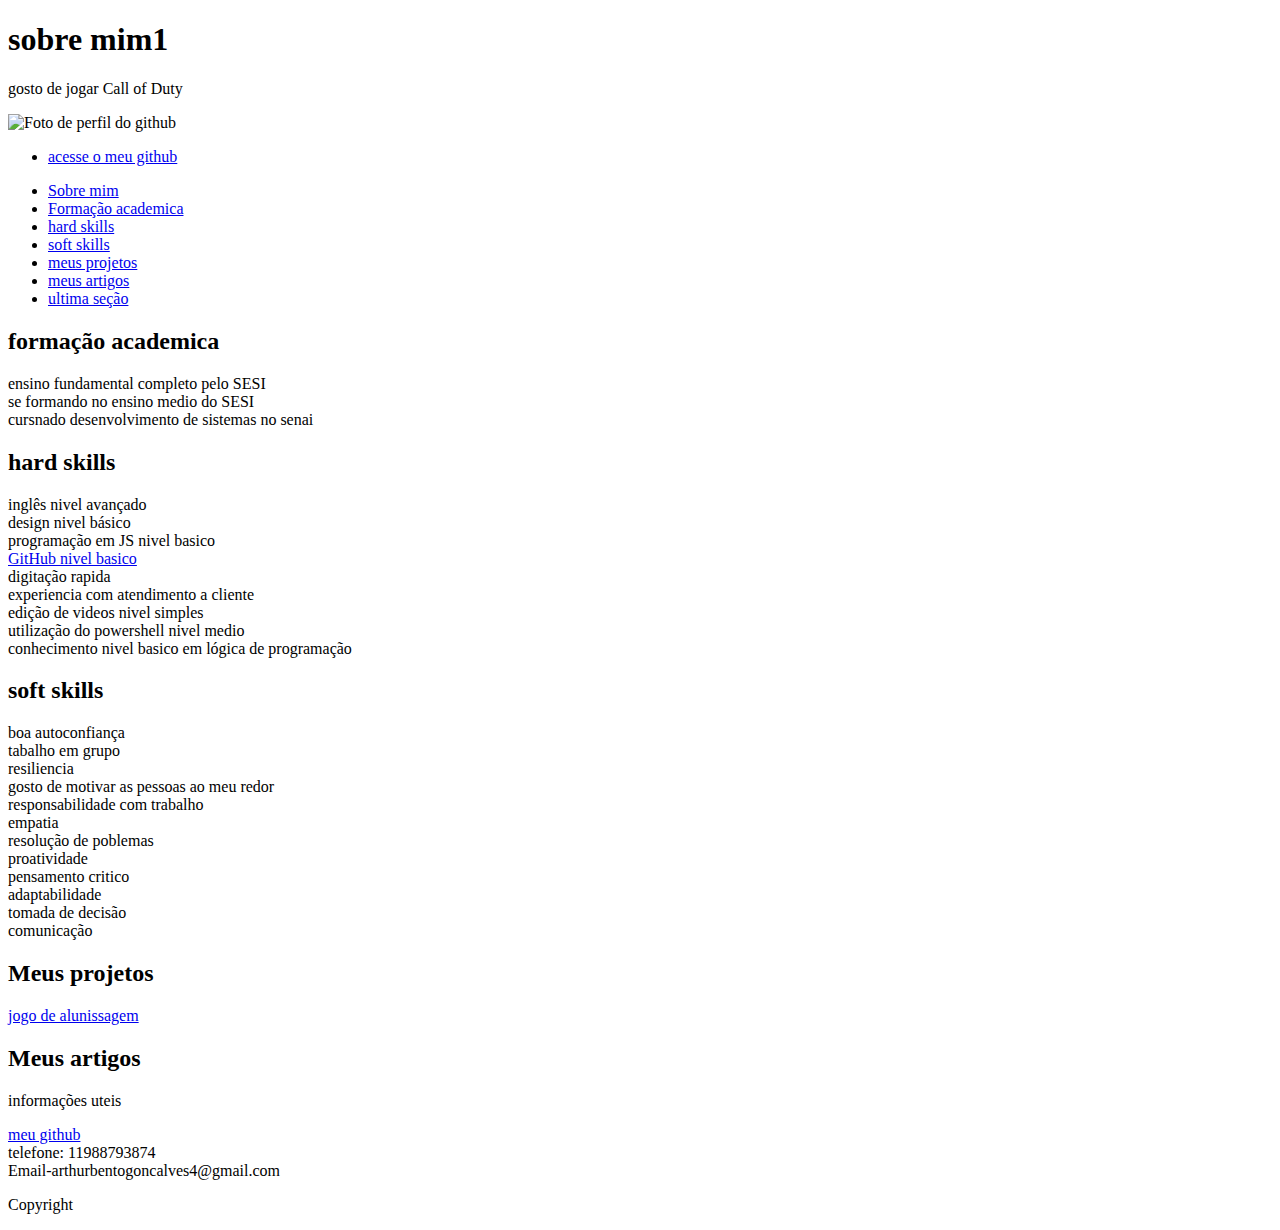
==== index.html @ 9a544e51 "sobreMim" ====
<!DOCTYPE html>
<html lang="pt-br">
<head>
    <meta charset="utf-8">
    <meta name="viewport" content=" "width=device-width, initial-scale="1.0">
    <title hidden>sobre mim</title>
    <!-- META INFORMAÇÕES SOBRE A PAGINA -->
</head>
<!-- HTML NÃO TEM PESCOÇO --> 
<body>
    <h1>sobre mim1</h1>
    <!--code injected by live server-->

    <p>gosto de jogar Call of Duty</p>

    <img src="https://avatars.githubusercontent.com/u/200938304?s=400&u=cec70767b38f5468f4c3ef053221d40366acb2fa&v=4" 
         alt="Foto de perfil do github" 
         width="200" height="200" 
         title="foto de perfil do github">

    <p>
        <a href="https://github.com/artuubento/"></a>
    </p>


    <ul>
        <li>
            <a href="https://github.com/artuubento/">acesse o meu github</a>
        </li>
    </ul>

    <header>
        <ul>
            <li><a href="#">Sobre mim</a></li>
            <li><a href="#">Formação academica</a></li>
            <li><a href="#">hard skills</a></li>
            <li><a href="#">soft skills</a></li>
            <li><a href="#">meus projetos</a></li>
            <li><a href="#">meus artigos</a></li>
            <li><a href="#">ultima seção</a></li>
        </ul>

    </header>

<section>
    <h2>formação academica</h2>
    <li>ensino fundamental completo pelo SESI</li>
    <li>se formando no ensino medio do SESI</li>
    <li>cursnado desenvolvimento de sistemas no senai</li>
</section>

<section>
    <h2>hard skills</h2>
    <li>inglês nivel avançado</li>
    <li>design nivel básico</li>
    <li>programação em JS nivel basico</li>
    <li><a href="https://github.com/artuubento/">GitHub nivel basico</li></a>
    <li>digitação rapida</li>
    <li>experiencia com atendimento a cliente</li>
    <li>edição de videos nivel simples</li>
    <li>utilização do powershell nivel medio</li>
    <li>conhecimento nivel basico em lógica de programação</li>
</section>

<section>
    <h2>soft skills</h2>
    <li>boa autoconfiança</li>
    <li>tabalho em grupo</li>
    <li>resiliencia</li>
    <li>gosto de motivar as pessoas ao meu redor</li>
    <li>responsabilidade com trabalho</li>
    <li>empatia</li>
    <li>resolução de poblemas</li>
    <li>proatividade</li>
    <li>pensamento critico</li>
    <li>adaptabilidade</li>
    <li>tomada de decisão</li>
    <li>comunicação</li>
</section>

<section>
    <h2>Meus projetos</h2>
    <li><a href="https://github.com/artuubento/">jogo de alunissagem</a> </li>
</section>

<section>
    <h2>Meus artigos</h2>
</section>

<section>
    <p>informações uteis</p>
    <li><a href="https://github.com/artuubento/">meu github</a> </li>
    <li>telefone: 11988793874</li>
    <li>Email-arthurbentogoncalves4@gmail.com</li>
    
    <p>Copyright</p>
</section>
</body>
</html>
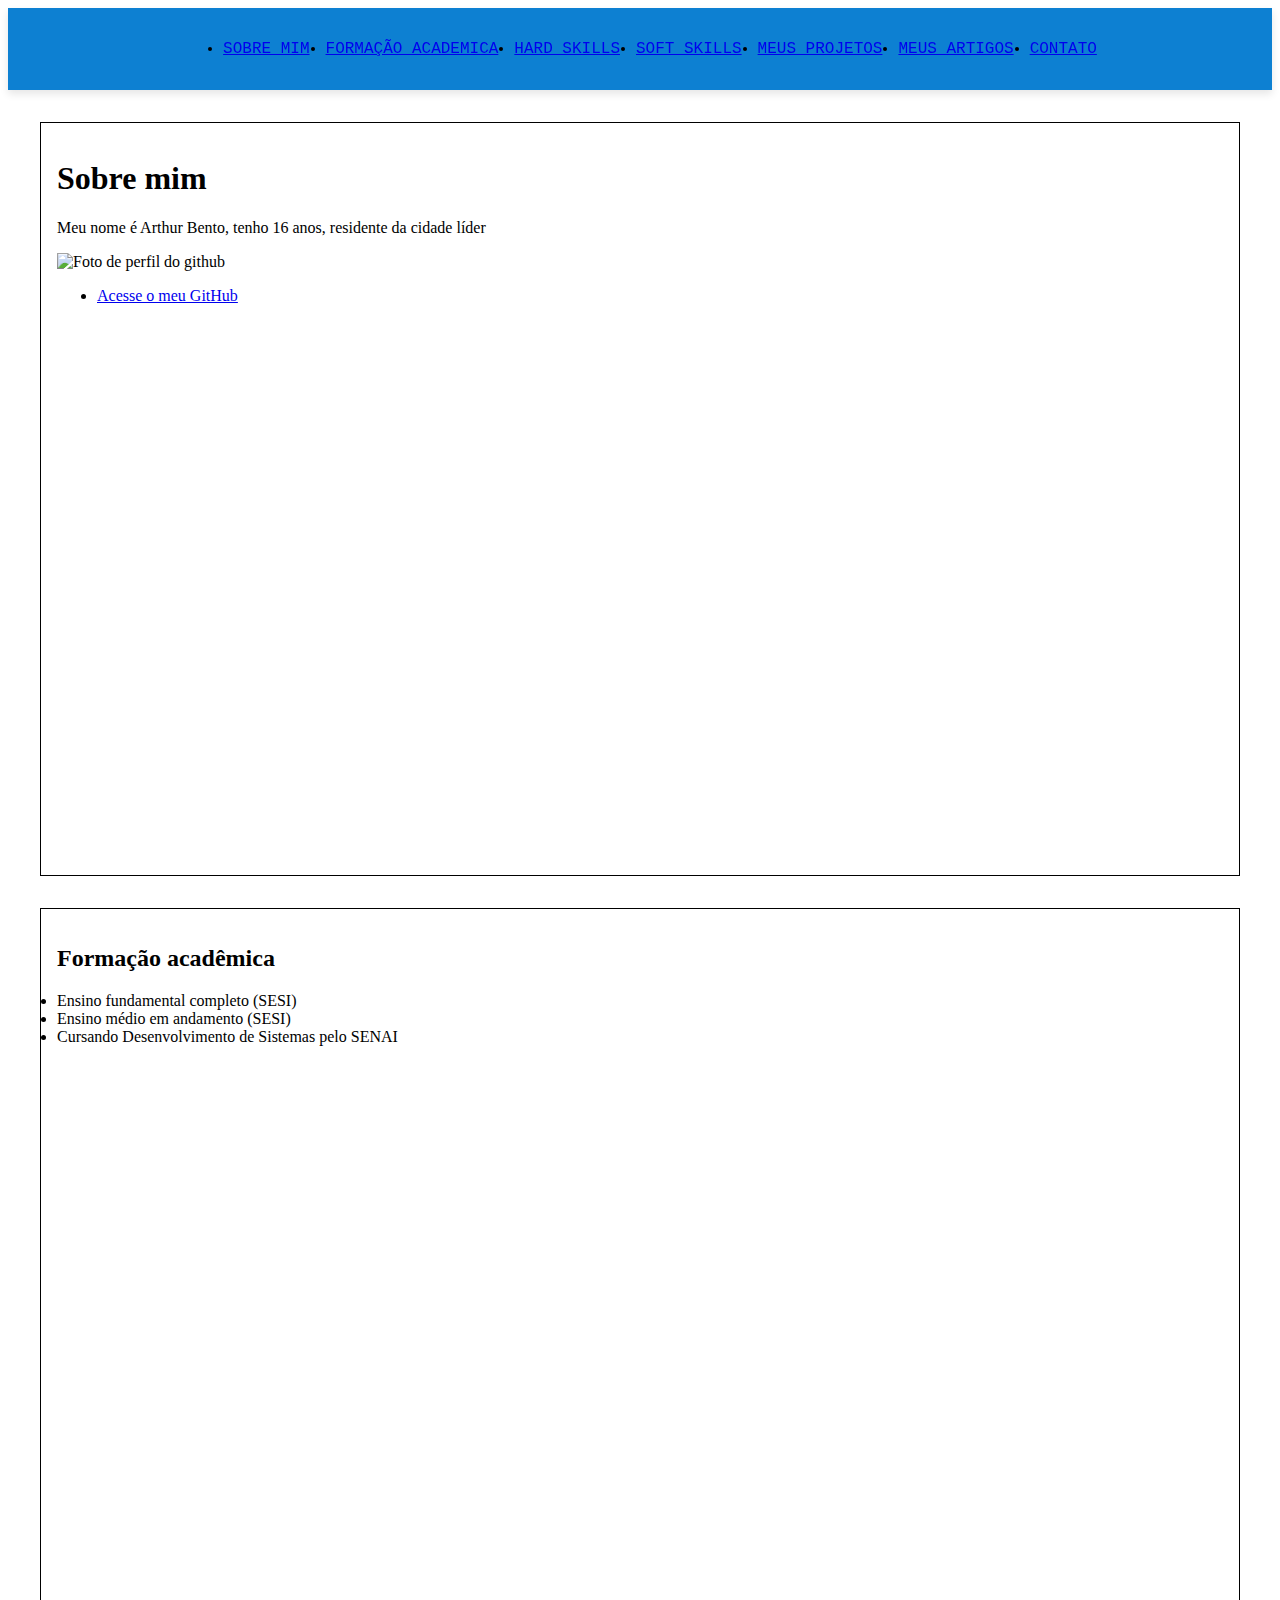
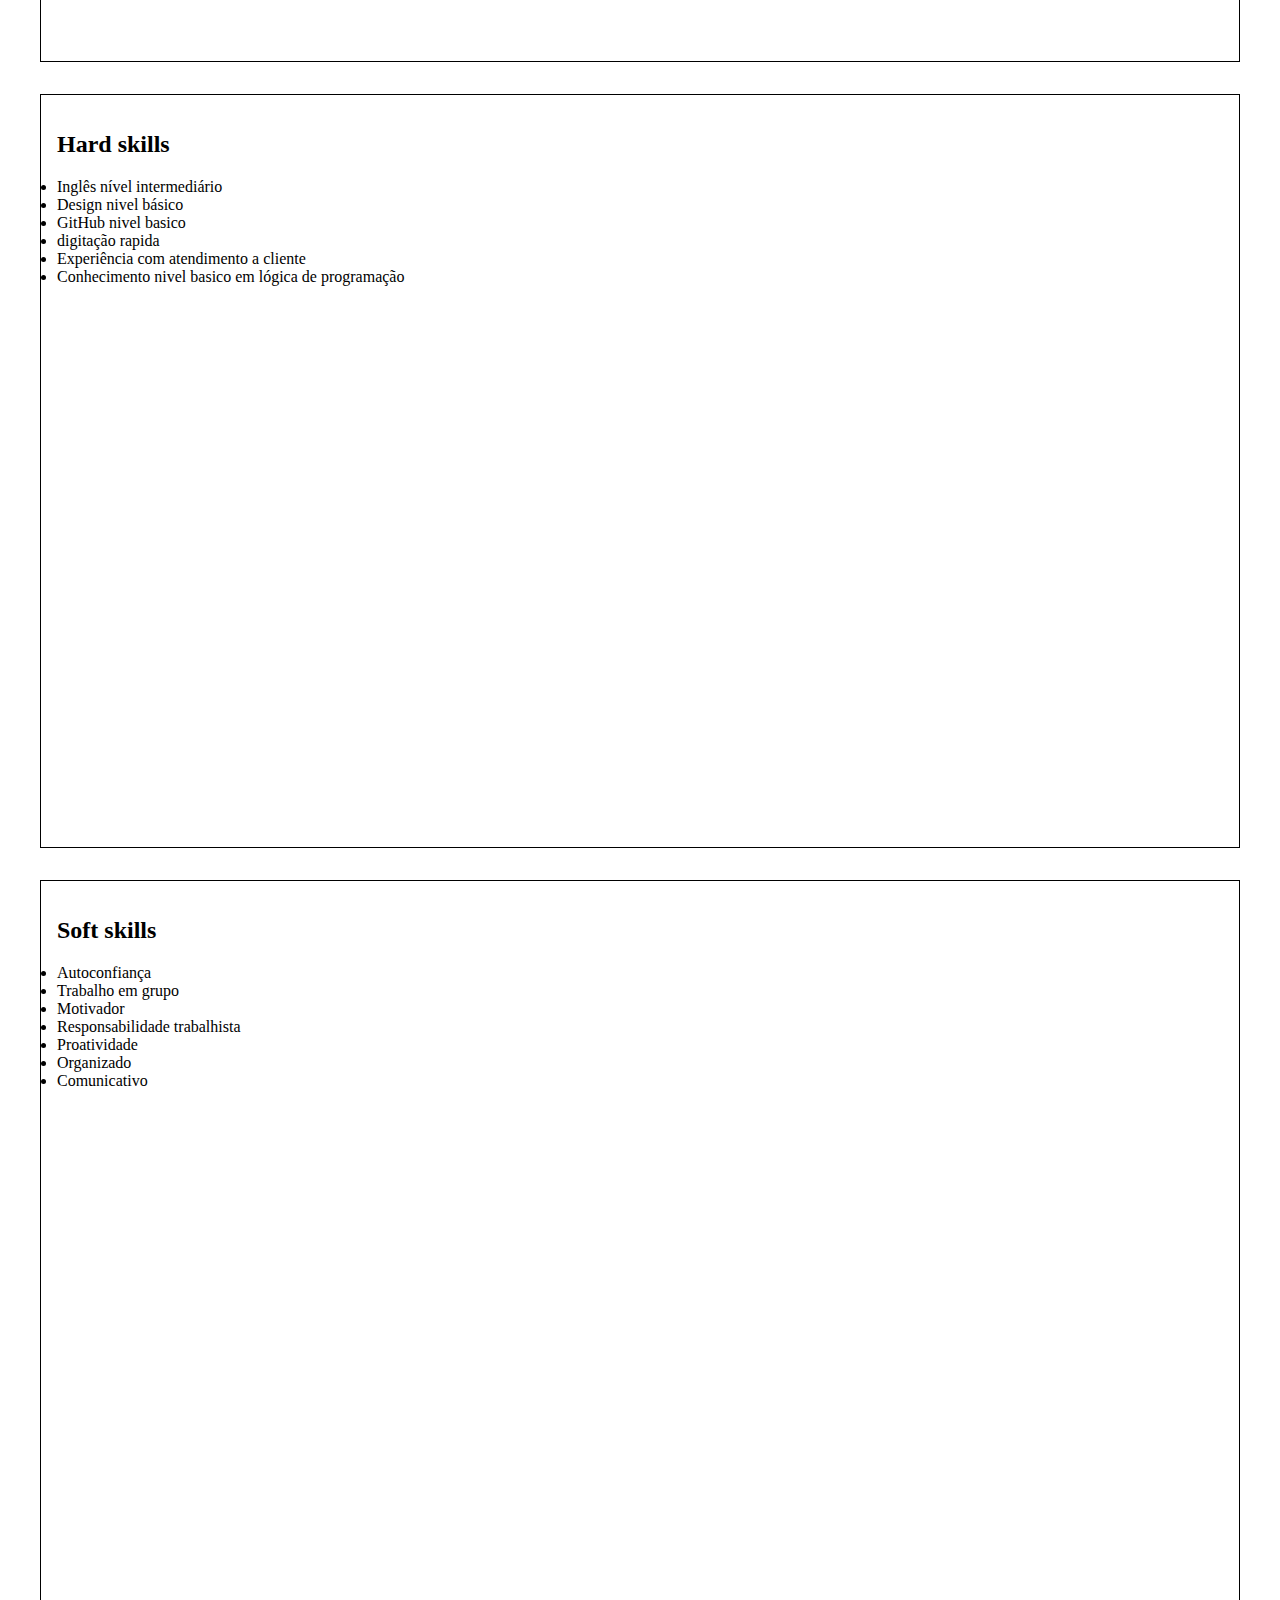
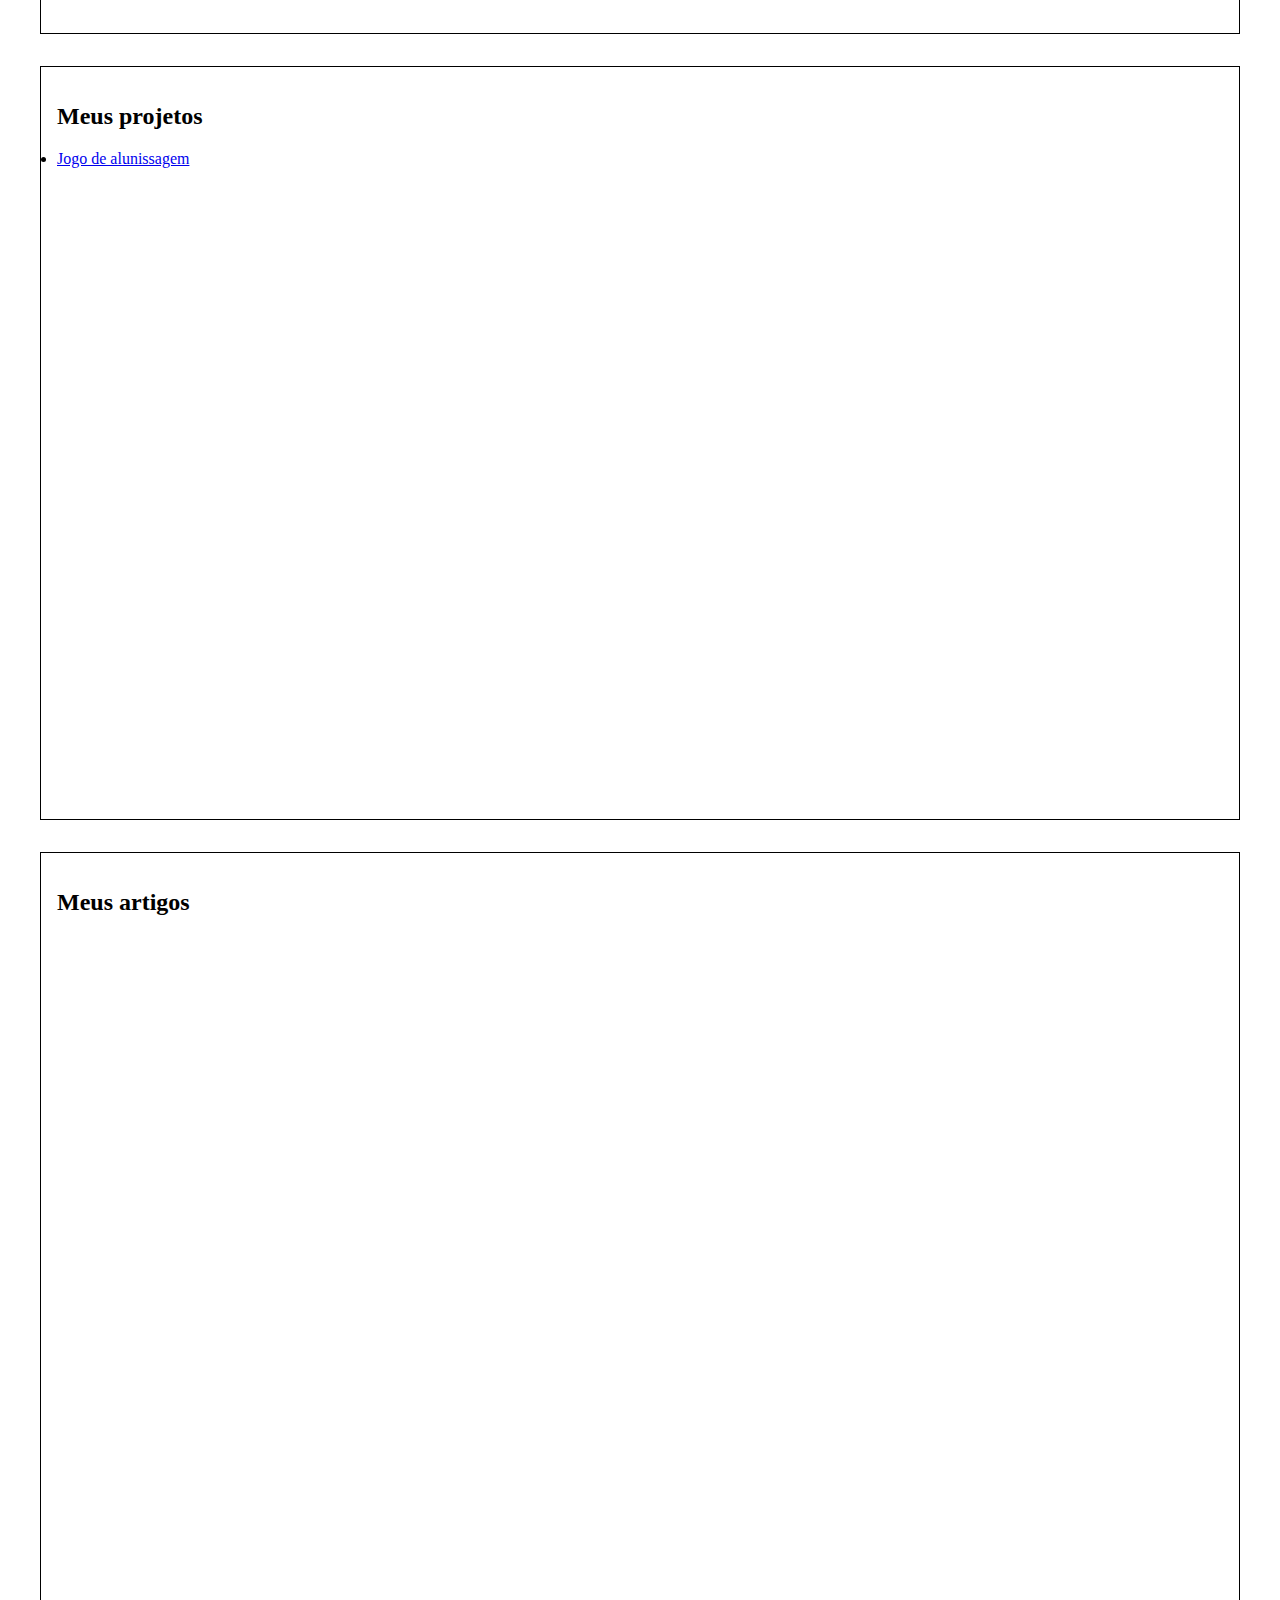
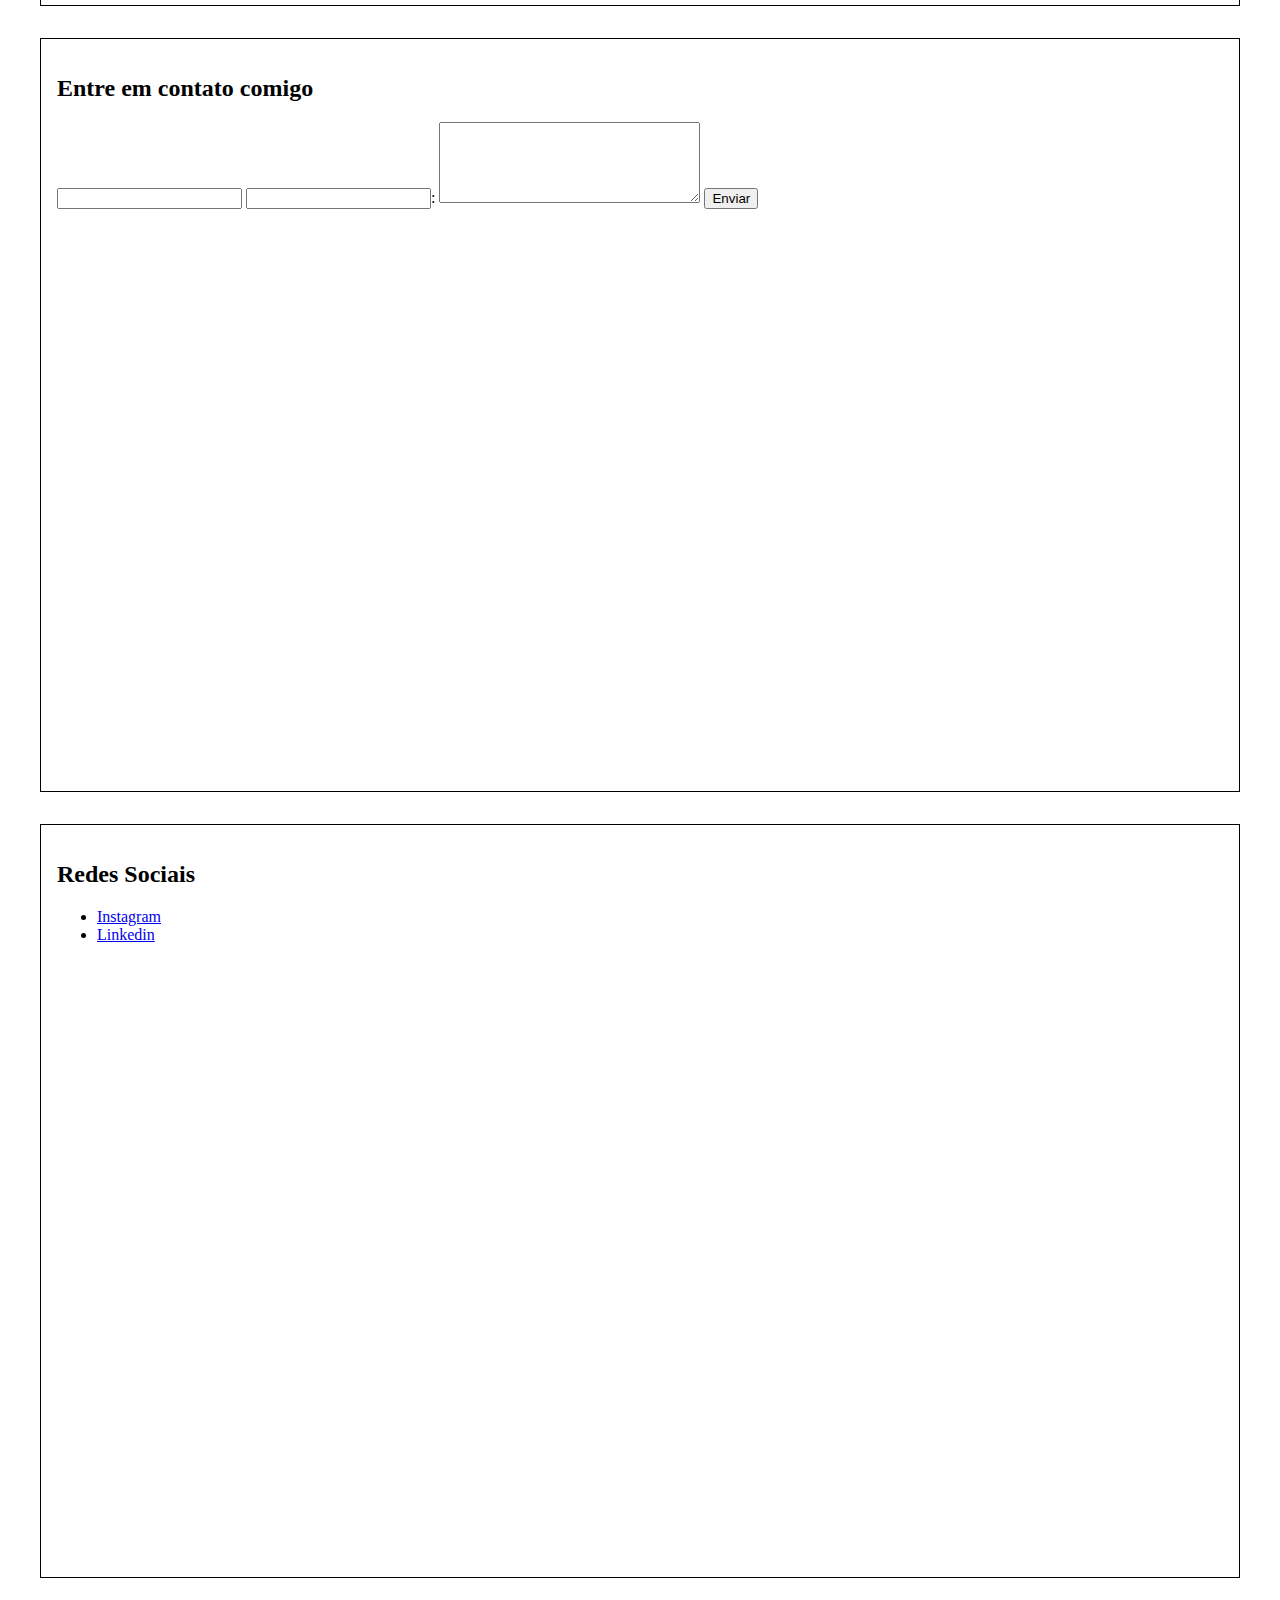
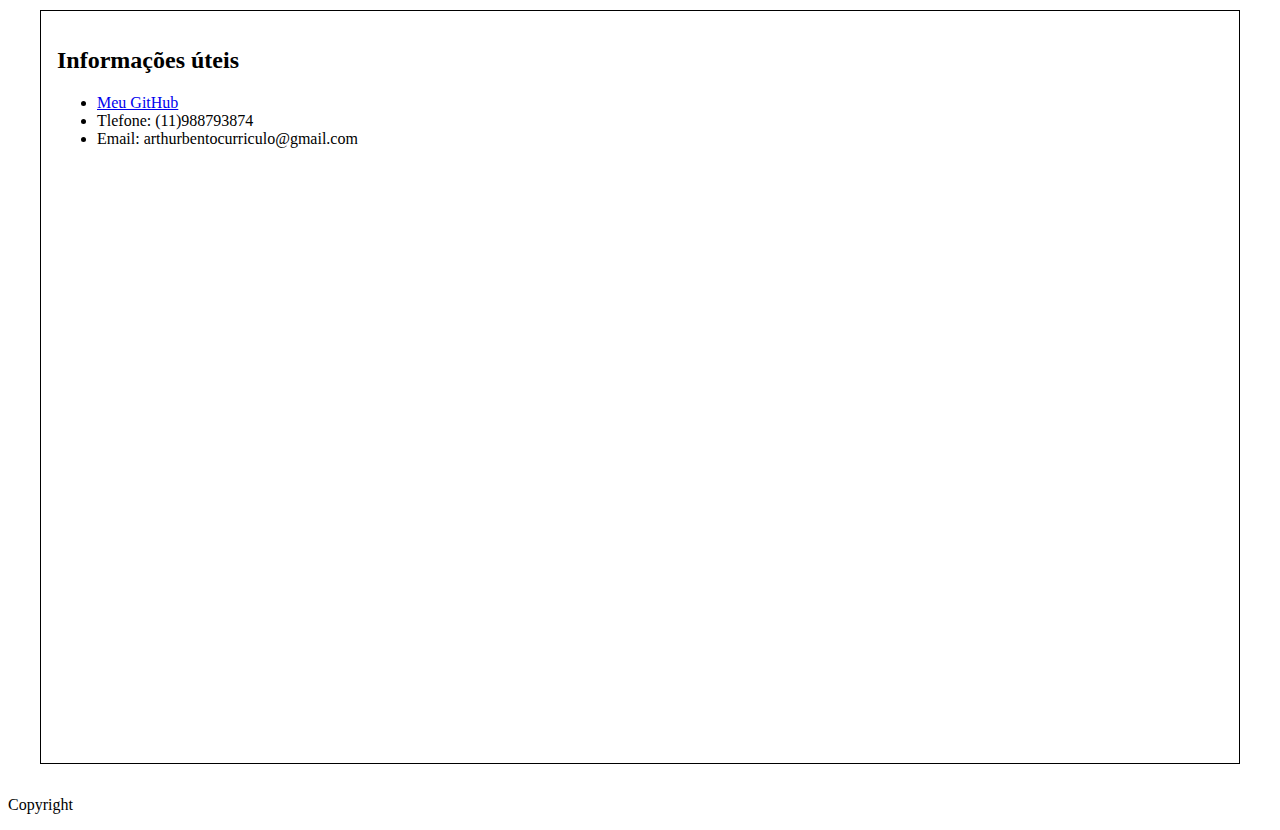
==== commit d5003018: "estilizando" ====
--- a/index.html
+++ b/index.html
@@ -3,100 +3,142 @@
 <head>
     <meta charset="utf-8">
     <meta name="viewport" content=" "width=device-width, initial-scale="1.0">
-    <title hidden>sobre mim</title>
+    <title hidden>Sobre Mim</title>
+
+
+    <link rel="stylesheet" href="reset.css">
+
+    <link rel="stylesheet" href="style.css">
+
+    <style>
+
+        body {
+            background-color: rgb(255, 255, 255);
+        }
+
+        h2 {
+            color:rgb(0, 0, 0)
+        }
+        h1 {
+            color: black
+        }
+    </style>
+
+
     <!-- META INFORMAÇÕES SOBRE A PAGINA -->
 </head>
 <!-- HTML NÃO TEM PESCOÇO --> 
 <body>
-    <h1>sobre mim1</h1>
-    <!--code injected by live server-->
 
-    <p>gosto de jogar Call of Duty</p>
+    <header>
+        <ul>
+            <li><a href="#">SOBRE MIM</a></li>
+            <li><a href="#">FORMAÇÃO ACADEMICA</a></li>
+            <li><a href="#">HARD SKILLS</a></li>
+            <li><a href="#">SOFT SKILLS</a></li>
+            <li><a href="#">MEUS PROJETOS</a></li>
+            <li><a href="#">MEUS ARTIGOS</a></li>
+            <li style=" font-family: 'Courier New', Courier, monospace; "><a href="#">CONTATO</a></li>
+        </ul>
 
-    <img src="https://avatars.githubusercontent.com/u/200938304?s=400&u=cec70767b38f5468f4c3ef053221d40366acb2fa&v=4" 
+    </header>     
+    
+<section>
+    <h1>Sobre mim</h1>
+
+        <p>Meu nome é Arthur Bento, tenho 16 anos, residente da cidade líder</p>
+
+        <img src="https://avatars.githubusercontent.com/u/200938304?s=400&u=cec70767b38f5468f4c3ef053221d40366acb2fa&v=4" 
          alt="Foto de perfil do github" 
          width="200" height="200" 
          title="foto de perfil do github">
 
-    <p>
-        <a href="https://github.com/artuubento/"></a>
-    </p>
+        <p>
+            <a href="https://github.com/artuubento/"></a>
+        </p>
 
 
     <ul>
         <li>
-            <a href="https://github.com/artuubento/">acesse o meu github</a>
+            <a href="https://github.com/artuubento/">Acesse o meu GitHub</a>
         </li>
     </ul>
 
-    <header>
-        <ul>
-            <li><a href="#">Sobre mim</a></li>
-            <li><a href="#">Formação academica</a></li>
-            <li><a href="#">hard skills</a></li>
-            <li><a href="#">soft skills</a></li>
-            <li><a href="#">meus projetos</a></li>
-            <li><a href="#">meus artigos</a></li>
-            <li><a href="#">ultima seção</a></li>
-        </ul>
+</section>
 
-    </header>
 
 <section>
-    <h2>formação academica</h2>
-    <li>ensino fundamental completo pelo SESI</li>
-    <li>se formando no ensino medio do SESI</li>
-    <li>cursnado desenvolvimento de sistemas no senai</li>
+    <h2>Formação acadêmica</h2>
+        <li>Ensino fundamental completo (SESI)</li>
+        <li>Ensino médio em andamento (SESI)</li>
+        <li>Cursando Desenvolvimento de Sistemas pelo SENAI</li>
 </section>
 
 <section>
-    <h2>hard skills</h2>
-    <li>inglês nivel avançado</li>
-    <li>design nivel básico</li>
-    <li>programação em JS nivel basico</li>
-    <li><a href="https://github.com/artuubento/">GitHub nivel basico</li></a>
-    <li>digitação rapida</li>
-    <li>experiencia com atendimento a cliente</li>
-    <li>edição de videos nivel simples</li>
-    <li>utilização do powershell nivel medio</li>
-    <li>conhecimento nivel basico em lógica de programação</li>
+    <h2>Hard skills</h2>
+        <li>Inglês nível intermediário</li>
+        <li>Design nivel básico</li>
+        <li>GitHub nivel basico</li>
+        <li>digitação rapida</li>
+        <li>Experiência com atendimento a cliente</li>
+        <li>Conhecimento nivel basico em lógica de programação</li>
 </section>
 
 <section>
-    <h2>soft skills</h2>
-    <li>boa autoconfiança</li>
-    <li>tabalho em grupo</li>
-    <li>resiliencia</li>
-    <li>gosto de motivar as pessoas ao meu redor</li>
-    <li>responsabilidade com trabalho</li>
-    <li>empatia</li>
-    <li>resolução de poblemas</li>
-    <li>proatividade</li>
-    <li>pensamento critico</li>
-    <li>adaptabilidade</li>
-    <li>tomada de decisão</li>
-    <li>comunicação</li>
+    <h2>Soft skills</h2>
+        <li>Autoconfiança</li>
+        <li>Trabalho em grupo</li>
+        <li>Motivador</li>
+        <li>Responsabilidade trabalhista</li>
+        <li>Proatividade</li>
+        <li>Organizado</li>
+        <li>Comunicativo</li>
 </section>
 
 <section>
     <h2>Meus projetos</h2>
-    <li><a href="https://github.com/artuubento/">jogo de alunissagem</a> </li>
+    <li><a href="https://github.com/artuubento/">Jogo de alunissagem</a> </li>
 </section>
 
 <section>
     <h2>Meus artigos</h2>
 </section>
 
+<section id='contato'>
+    <h2>Entre em contato comigo</h2>
+    <form>
+        <input type="text"  name="nome">
+        <input type="email" name="email">:
+        <textarea name="mensagem" rows="5" cols="30"></textarea>
+        <input type="submit" value="Enviar">
+    </form>
+</section>
+
 <section>
-    <p>informações uteis</p>
-    <li><a href="https://github.com/artuubento/">meu github</a> </li>
-    <li>telefone: 11988793874</li>
-    <li>Email-arthurbentogoncalves4@gmail.com</li>
+    <h2>Redes Sociais</h2>
+    <ul>
+        <li><a href="https://www.instagram.com/bwntto/">Instagram</a></li>
+        <li><a href="https://www.linkedin.com/in/arthur-bento-59476335b/">Linkedin</a></li>
+
+
+</section>
+
+<section>
+
+    <h2>Informações úteis</h2>
+
+    <ul>
+
+        <li><a href="https://github.com/artuubento/">Meu GitHub</a> </li>
+        <li>Tlefone: (11)988793874</li>
+        <li>Email: arthurbentocurriculo@gmail.com</li> 
     
+    </ul>
+</section>    
     <p>Copyright</p>
-</section>
+
 </body>
 </html>
+ 
 
 
-
--- a/style.css
+++ b/style.css
@@ -0,0 +1,65 @@
+/* CSS externo */
+
+body {
+    font-family: Georgia, 'Times New Roman', Times, serif
+}
+
+h1 {
+    font-size: 2em; /*1rem = 16px -> 1em = M */
+    font-weight: bold;
+}
+
+h2 {
+    font-size: 1.5rem;
+    font-weight: 700;
+}
+
+header {
+    text-decoration: none;
+    background-color: #0d80d2;
+    padding: 1rem 2rem;
+    box-shadow: 0 4px 8px  rgba(0, 0, 0, 0.1);
+    position: sticky; /* pode ser necessario top, left, bottom ou right*/
+    top: 0;
+   
+   
+
+}
+
+header ul {
+
+    font-family: 'Courier New', Courier, monospace;
+    text-decoration: none;
+    display: flex;
+    justify-content: center;
+    gap: 1rem;
+}
+
+nav a {
+    color: #ffffff;
+    font-weight: 700;
+    padding: .5rem 1rem;
+}                                                       
+
+header a:hover {
+    font-size: 25px;
+    transition: font-size 0.3s ease;
+    
+}
+
+section {
+    height: 80vh;
+    margin: 2rem;
+    scroll-margin-top: 4rem; 
+    padding: 1rem;
+    border: 1px solid #000000;
+
+}
+
+
+
+
+
+p {
+    margin-bottom: 1rem;
+}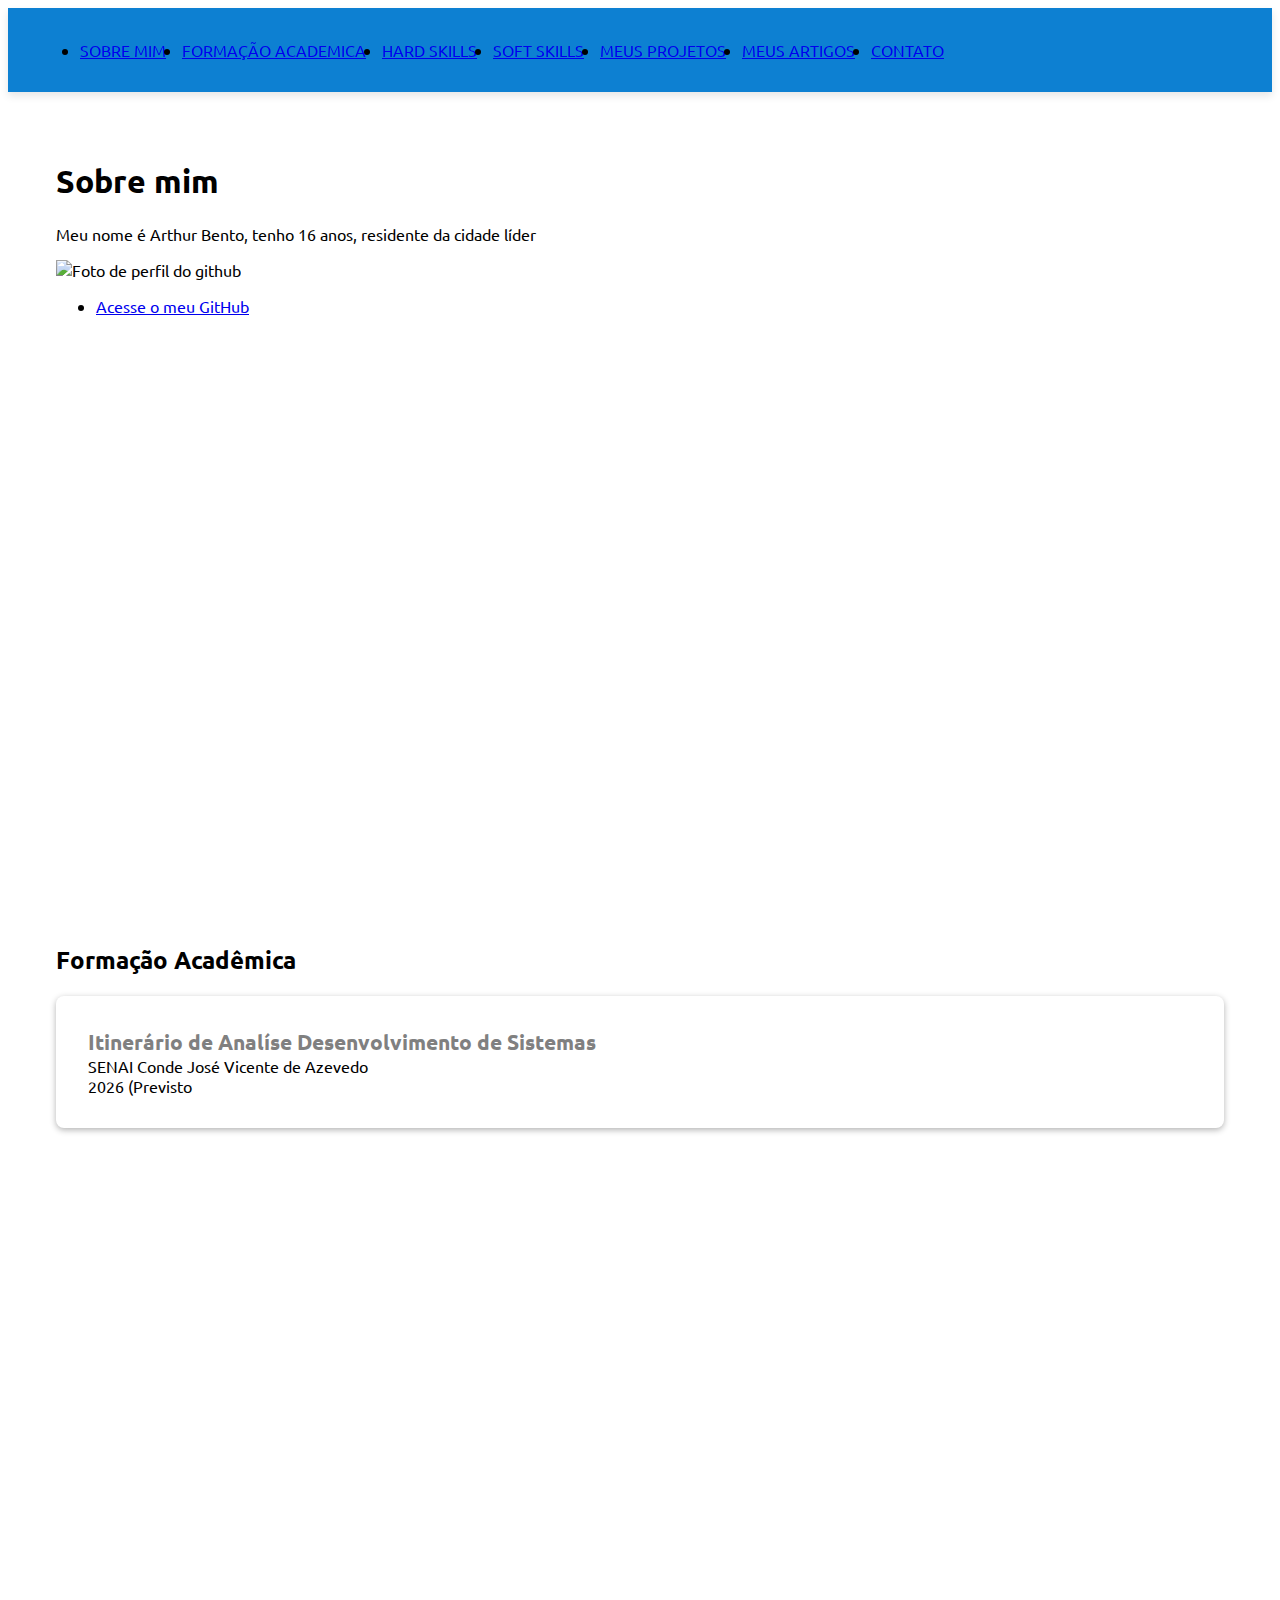
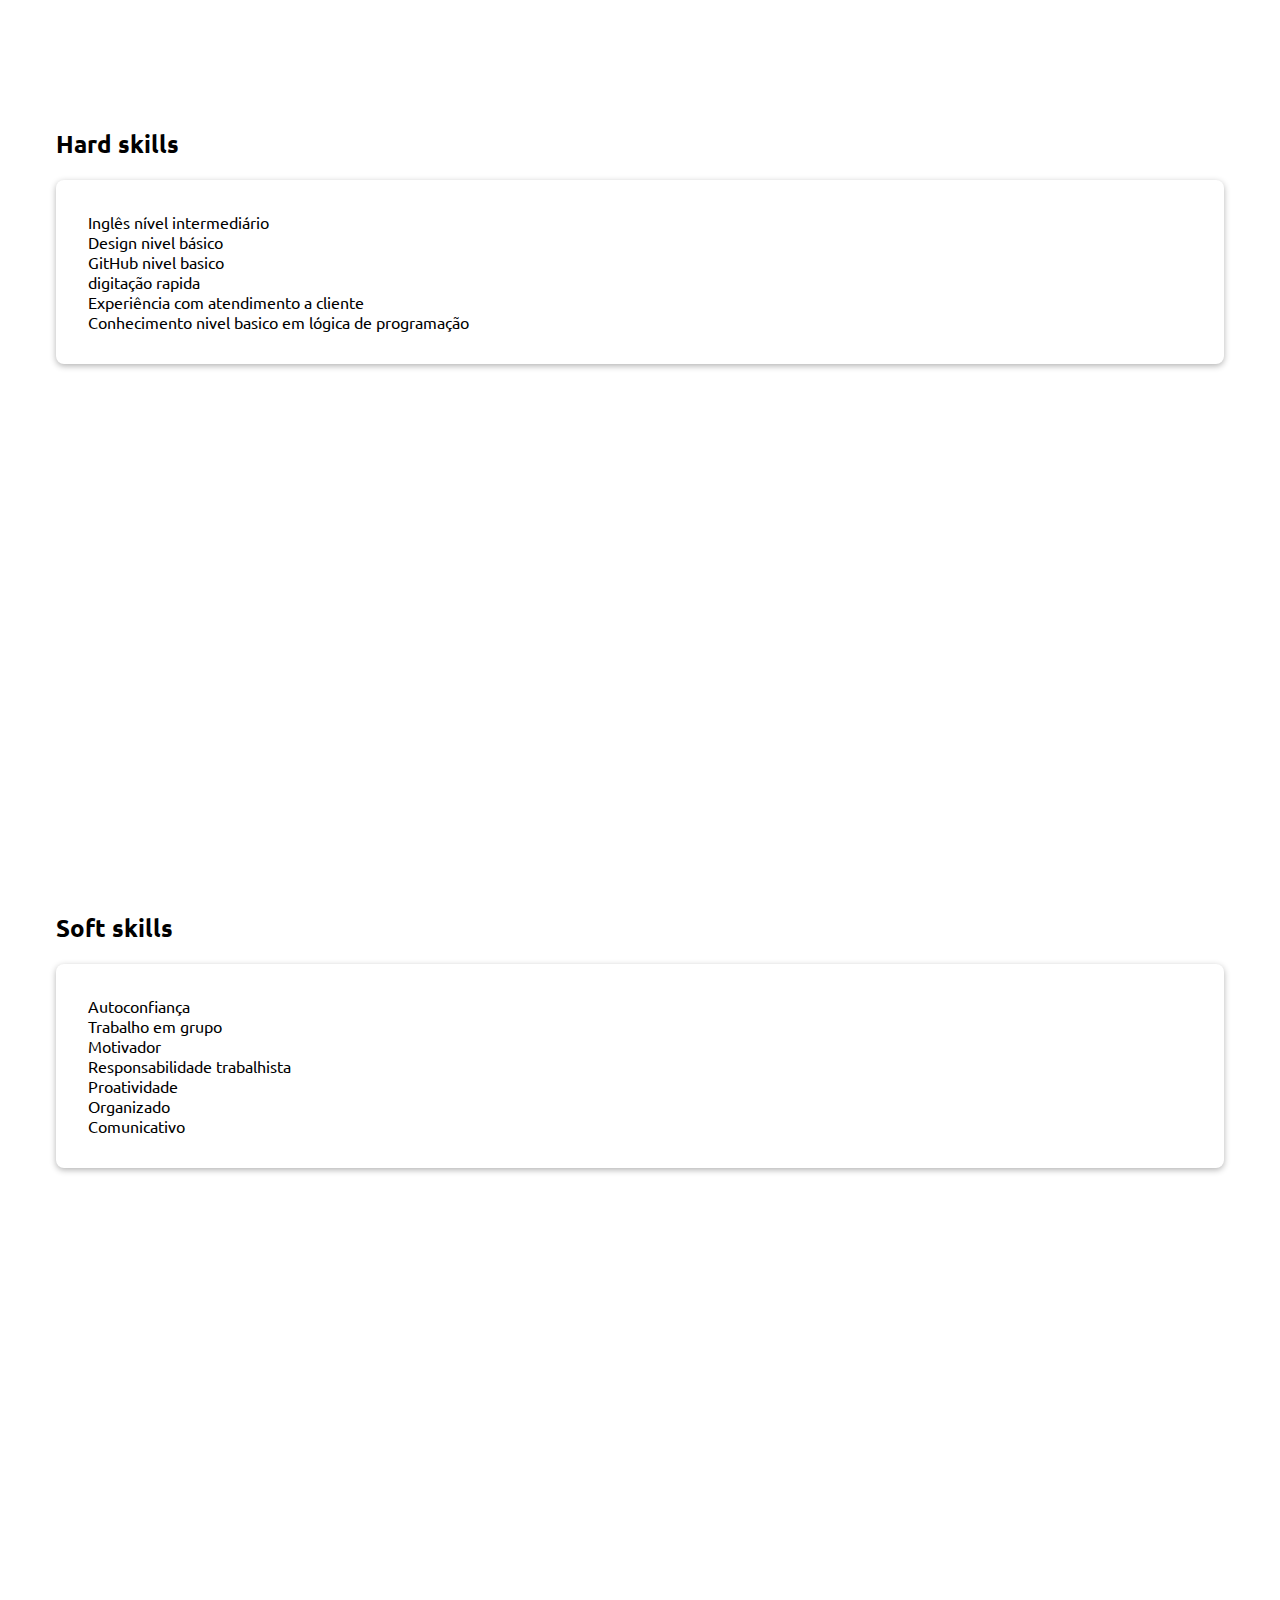
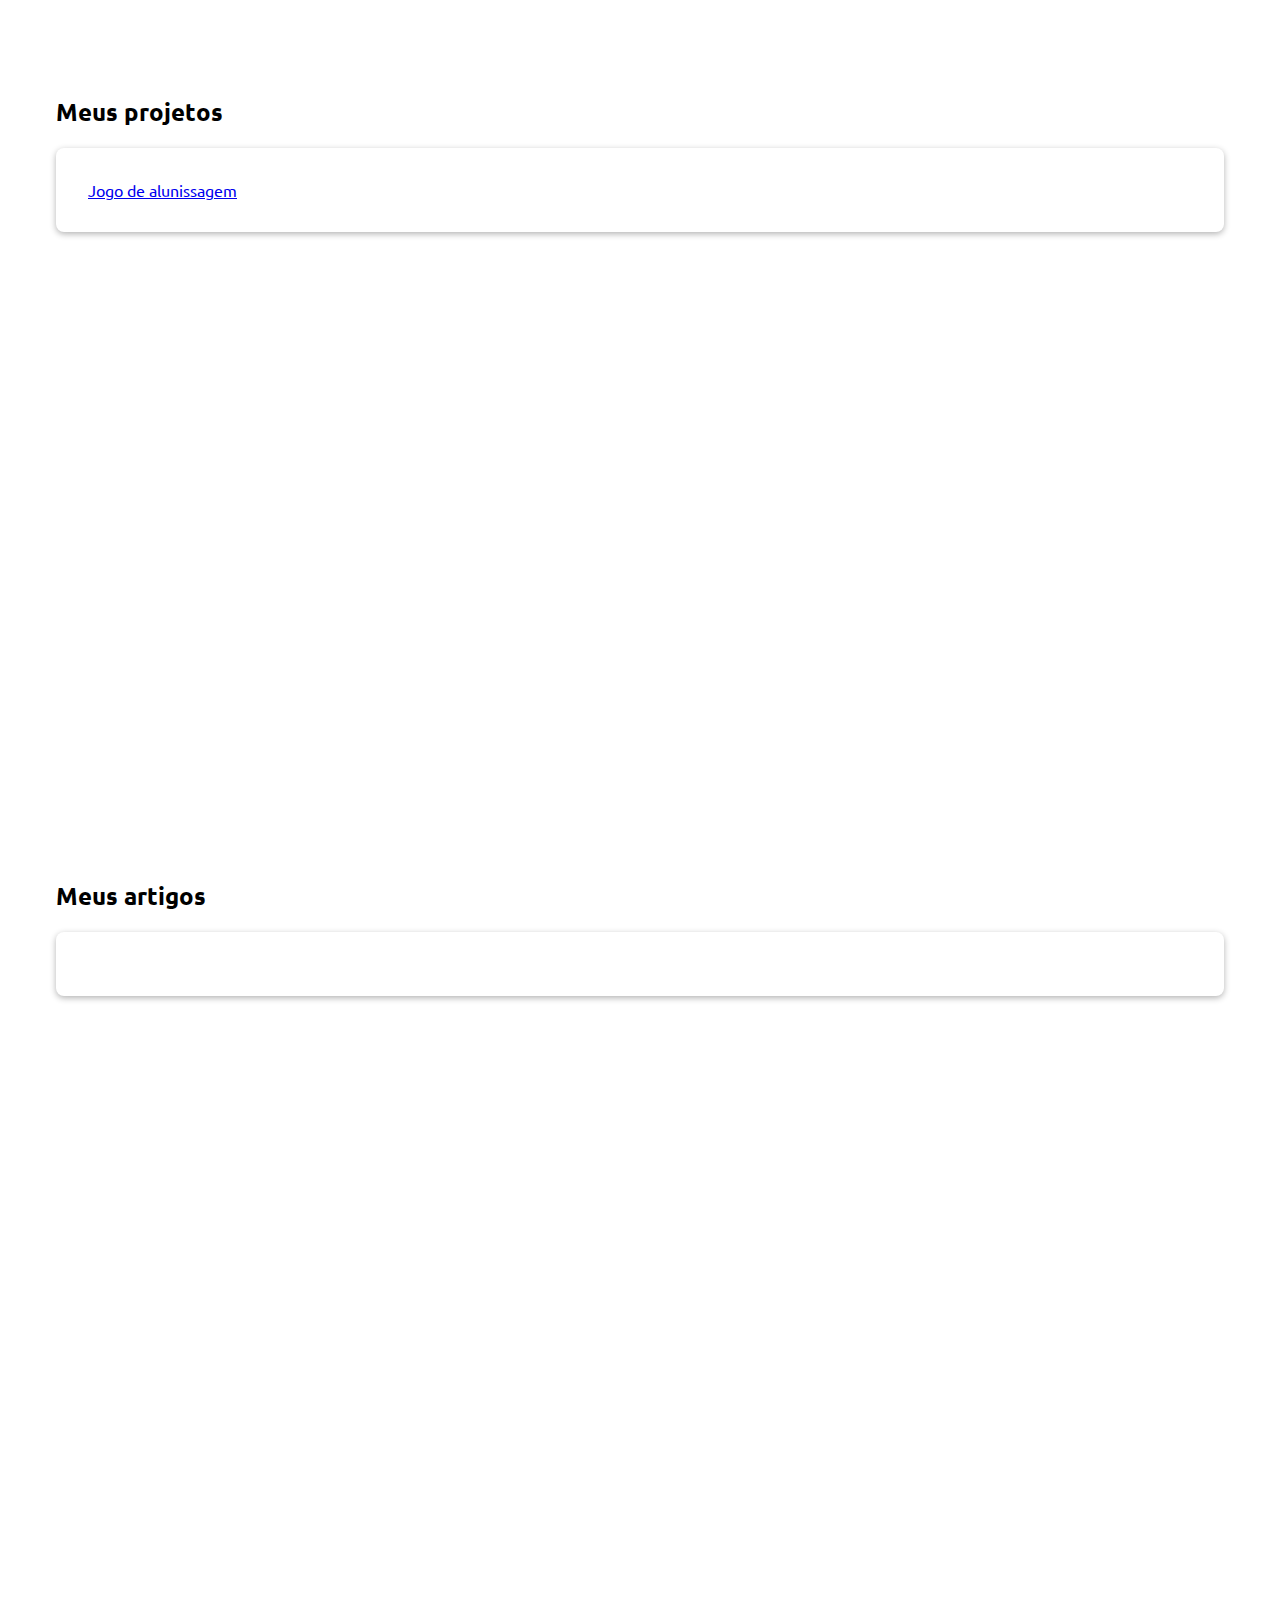
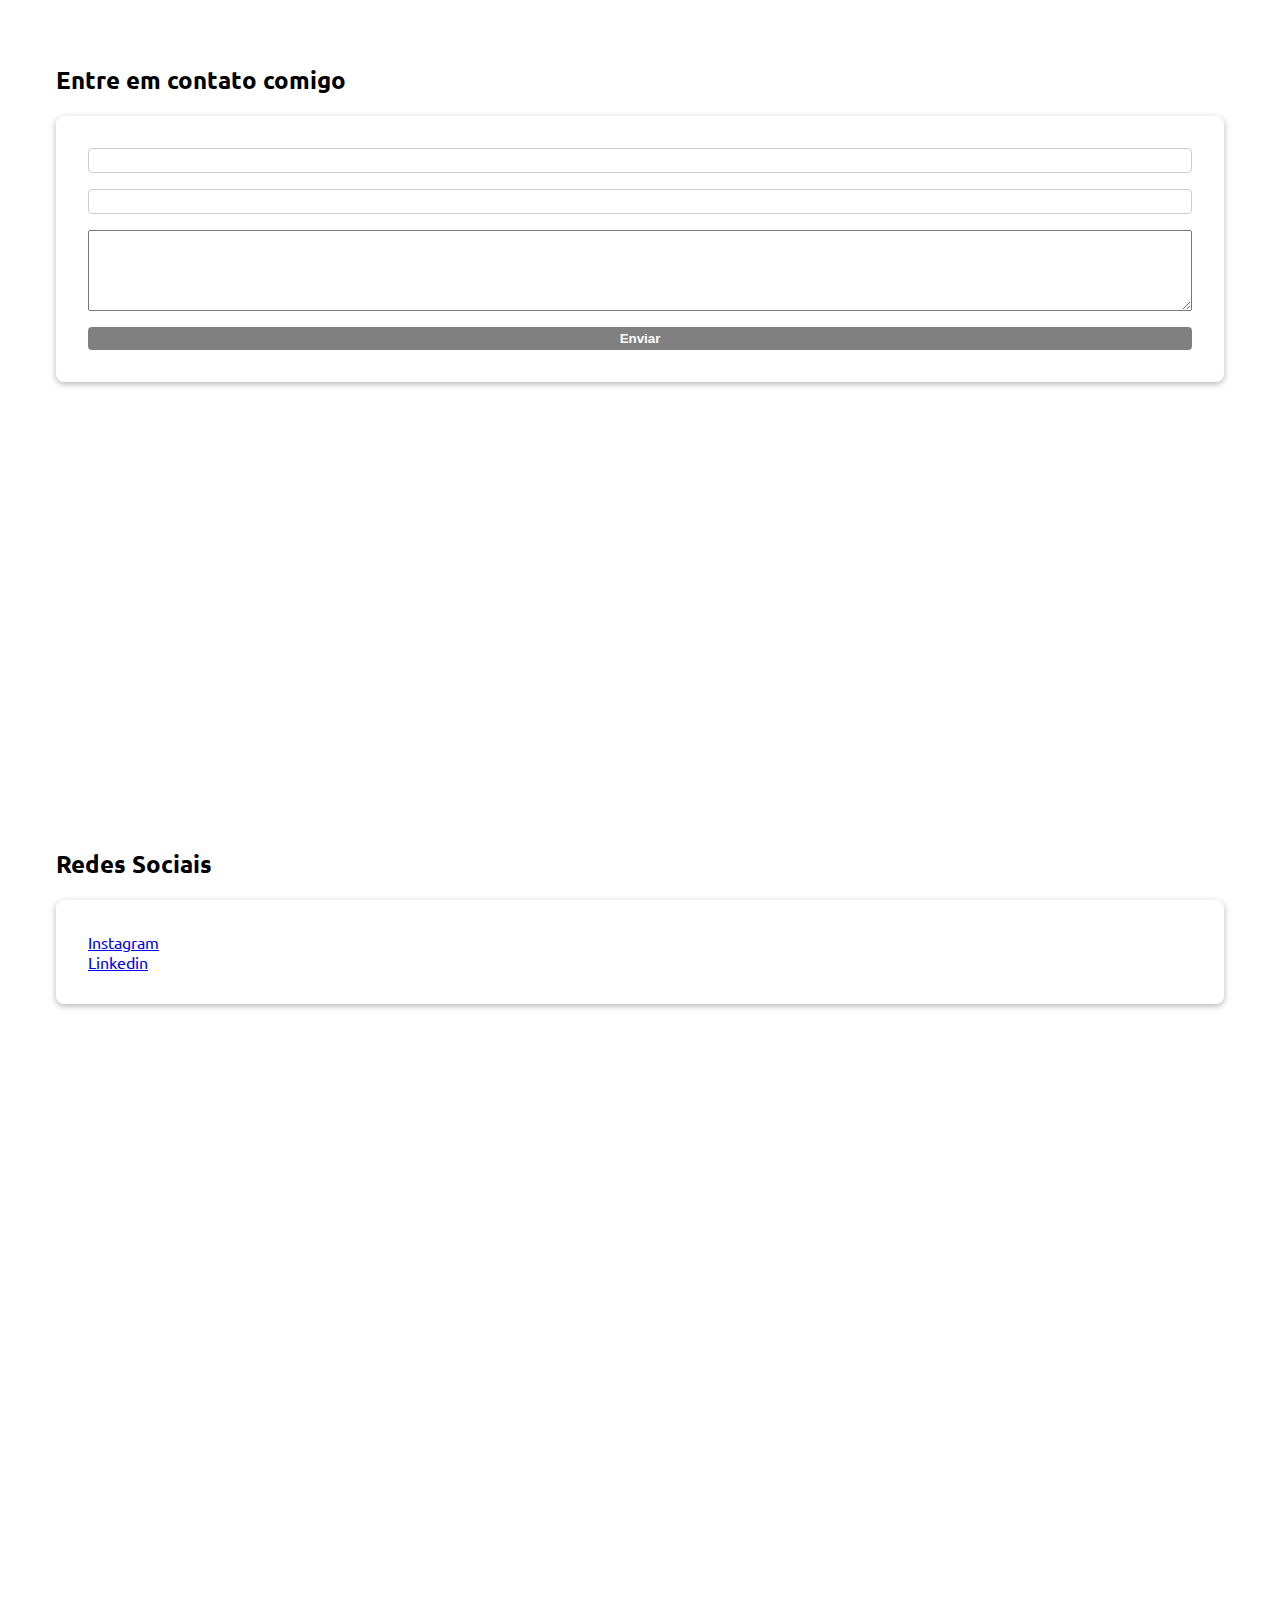
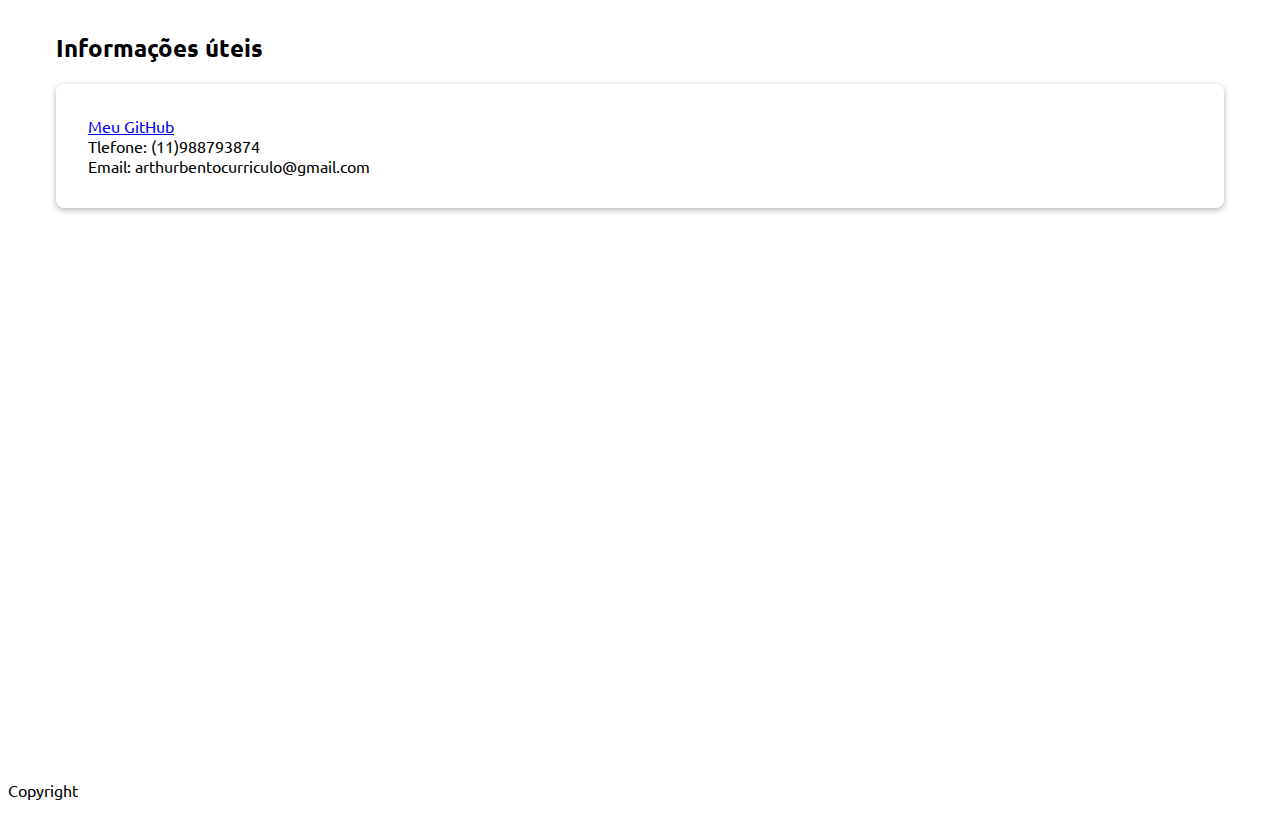
==== commit 9d650cdc: "postifolio" ====
--- a/index.html
+++ b/index.html
@@ -4,10 +4,7 @@
     <meta charset="utf-8">
     <meta name="viewport" content=" "width=device-width, initial-scale="1.0">
     <title hidden>Sobre Mim</title>
-
-
     <link rel="stylesheet" href="reset.css">
-
     <link rel="stylesheet" href="style.css">
 
     <style>
@@ -38,7 +35,7 @@
             <li><a href="#">SOFT SKILLS</a></li>
             <li><a href="#">MEUS PROJETOS</a></li>
             <li><a href="#">MEUS ARTIGOS</a></li>
-            <li style=" font-family: 'Courier New', Courier, monospace; "><a href="#">CONTATO</a></li>
+            <li><a href="#">CONTATO</a></li>
         </ul>
 
     </header>     
@@ -67,25 +64,35 @@
 </section>
 
 
-<section>
-    <h2>Formação acadêmica</h2>
-        <li>Ensino fundamental completo (SESI)</li>
-        <li>Ensino médio em andamento (SESI)</li>
-        <li>Cursando Desenvolvimento de Sistemas pelo SENAI</li>
-</section>
+<section id="formacaoAcademica"> 
+    <h2 class="titulo-secao">Formação Acadêmica</h2>
+        
+    <div class="card-em-colunas">
+       
+        
+    <ul class="card">
+        <li class="titulo-card">Itinerário de Analíse Desenvolvimento de Sistemas</li>
+        <li class="instituicao-card">SENAI Conde José Vicente de Azevedo</li>
+        <li class="ano-card">2026 (Previsto</li>
+    </ul>
+    </div>
+    </section>
 
 <section>
     <h2>Hard skills</h2>
+    <ul class="card">
         <li>Inglês nível intermediário</li>
         <li>Design nivel básico</li>
         <li>GitHub nivel basico</li>
         <li>digitação rapida</li>
         <li>Experiência com atendimento a cliente</li>
         <li>Conhecimento nivel basico em lógica de programação</li>
+    </ul>
 </section>
 
 <section>
     <h2>Soft skills</h2>
+    <ul class="card">
         <li>Autoconfiança</li>
         <li>Trabalho em grupo</li>
         <li>Motivador</li>
@@ -93,41 +100,49 @@
         <li>Proatividade</li>
         <li>Organizado</li>
         <li>Comunicativo</li>
+    </ul>
 </section>
 
 <section>
     <h2>Meus projetos</h2>
+    <ul class="card">
     <li><a href="https://github.com/artuubento/">Jogo de alunissagem</a> </li>
+    </ul>
 </section>
 
 <section>
     <h2>Meus artigos</h2>
+    <ul class="card">
+
+    </ul>
 </section>
 
 <section id='contato'>
     <h2>Entre em contato comigo</h2>
+    <ul class="card">
     <form>
         <input type="text"  name="nome">
-        <input type="email" name="email">:
-        <textarea name="mensagem" rows="5" cols="30"></textarea>
+        <input type="email" name="email">
+        <textarea name="mensagem" rows="5" cols="30"></textarea >
         <input type="submit" value="Enviar">
     </form>
+    </ul>
 </section>
 
 <section>
     <h2>Redes Sociais</h2>
-    <ul>
+    <ul class="card">
         <li><a href="https://www.instagram.com/bwntto/">Instagram</a></li>
         <li><a href="https://www.linkedin.com/in/arthur-bento-59476335b/">Linkedin</a></li>
 
-
+    </ul>
 </section>
 
 <section>
 
     <h2>Informações úteis</h2>
 
-    <ul>
+    <ul class="card">
 
         <li><a href="https://github.com/artuubento/">Meu GitHub</a> </li>
         <li>Tlefone: (11)988793874</li>
--- a/style.css
+++ b/style.css
@@ -1,7 +1,12 @@
 /* CSS externo */
 
+
+
+@import url('https://fonts.googleapis.com/css2?family=Ubuntu:ital,wght@0,300;0,400;0,500;0,700;1,300;1,400;1,500;1,700&display=swap');
+
+
 body {
-    font-family: Georgia, 'Times New Roman', Times, serif
+    font-family: 'Ubuntu', sans-serif;
 }
 
 h1 {
@@ -16,6 +21,7 @@
 
 header {
     text-decoration: none;
+    display: flex;
     background-color: #0d80d2;
     padding: 1rem 2rem;
     box-shadow: 0 4px 8px  rgba(0, 0, 0, 0.1);
@@ -28,7 +34,7 @@
 
 header ul {
 
-    font-family: 'Courier New', Courier, monospace;
+    font-family: 'Ubuntu', sans-serif;
     text-decoration: none;
     display: flex;
     justify-content: center;
@@ -52,7 +58,6 @@
     margin: 2rem;
     scroll-margin-top: 4rem; 
     padding: 1rem;
-    border: 1px solid #000000;
 
 }
 
@@ -62,4 +67,63 @@
 
 p {
     margin-bottom: 1rem;
+}
+
+form {
+    display: flex;
+    flex-direction: column;
+    gap: 1rem;
+}
+
+inout[type="email"] 
+inout[type="text"] 
+textarea {
+    border: 1px;
+    border-radius: 4px;
+    padding: .25rem .75rem;
+    color: #333;
+}
+
+
+input {
+    border: 1px solid #ccc;
+    border-radius: 4px;
+    padding: .25rem .75rem;
+    color: #333;
+    resize: none;
+}
+
+
+input[type="submit"] {
+    background-color: gray;
+    color: #ffffff;
+    font-weight: 700;
+    padding: .25rem .75rem;
+    border: none;
+}
+
+.card{
+    border-radius: 8px;
+    padding: 2rem;
+    box-shadow: 0 2px 6px rgba(0, 0, 0, 0.3);
+    list-style: none;
+
+}
+
+.titulo-card{
+    font-size: 1.3rem;
+    font-weight: bold;
+    color: gray
+}
+
+.instutuicao-card{
+    font-size: 1.1rem;
+    color: #555
+}
+
+.cards-em-linha{
+    display: flex;
+    flex-direction: row;
+    gap: 1rem;
+    flex-wrap: wrap;
 }